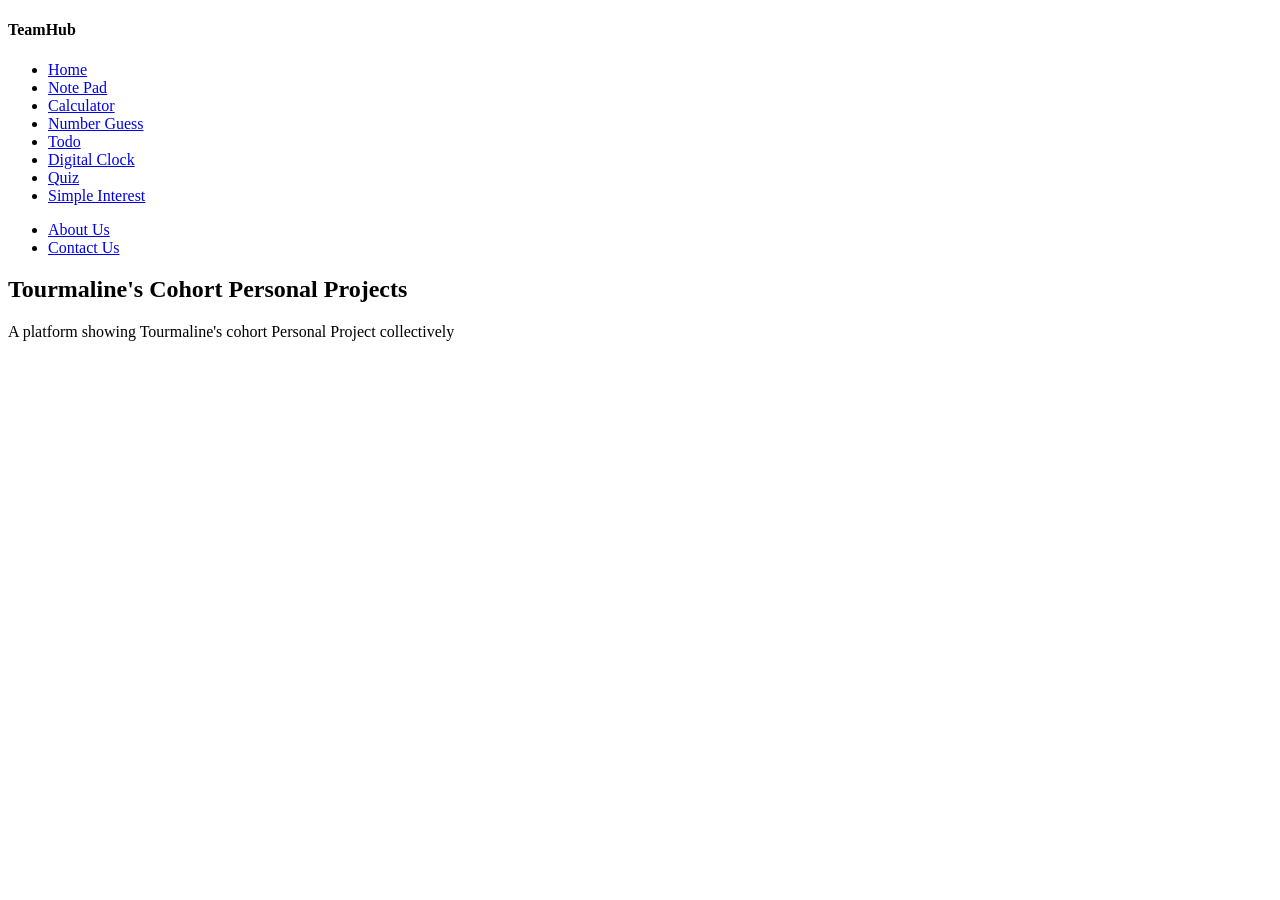
==== index.html @ d4a381d3 "started the home page of teamhub" ====
<!DOCTYPE html>
<html lang="en">

<head>
    <meta charset="UTF-8">
    <meta name="viewport" content="width=device-width, initial-scale=1.0">
    <title>Team Hub | Home</title>
</head>

<body>
    <header>
        <nav>
            <h4>TeamHub</h4>
            <ul>
                <li><a href="/index.html">Home</a></li>
                <li><a href="/Note-app/index.html">Note Pad</a></li>
                <li><a href="/Calculator/index.html">Calculator</a></li>
                <li><a href="/Number-Guessing-Game/index.html">Number Guess</a></li>
                <li><a href="/Todo-App/index.html">Todo</a></li>
                <li><a href="#">Digital Clock</a></li>
                <li><a href="#">Quiz</a></li>
                <li><a href="#">Simple Interest</a></li>
            </ul>

            <ul>
                <li><a href="#about">About Us</a></li>
                <li><a href="#contact">Contact Us</a></li>
            </ul>
        </nav>
    </header>

    <main>
        <section>
            <div class="hero">
                <h1>Tourmaline's Cohort Personal Projects</h1>
                <p>A platform showing Tourmaline's cohort Personal Project collectively</p>
            </div>
        </section>
    </main>
</body>

</html>
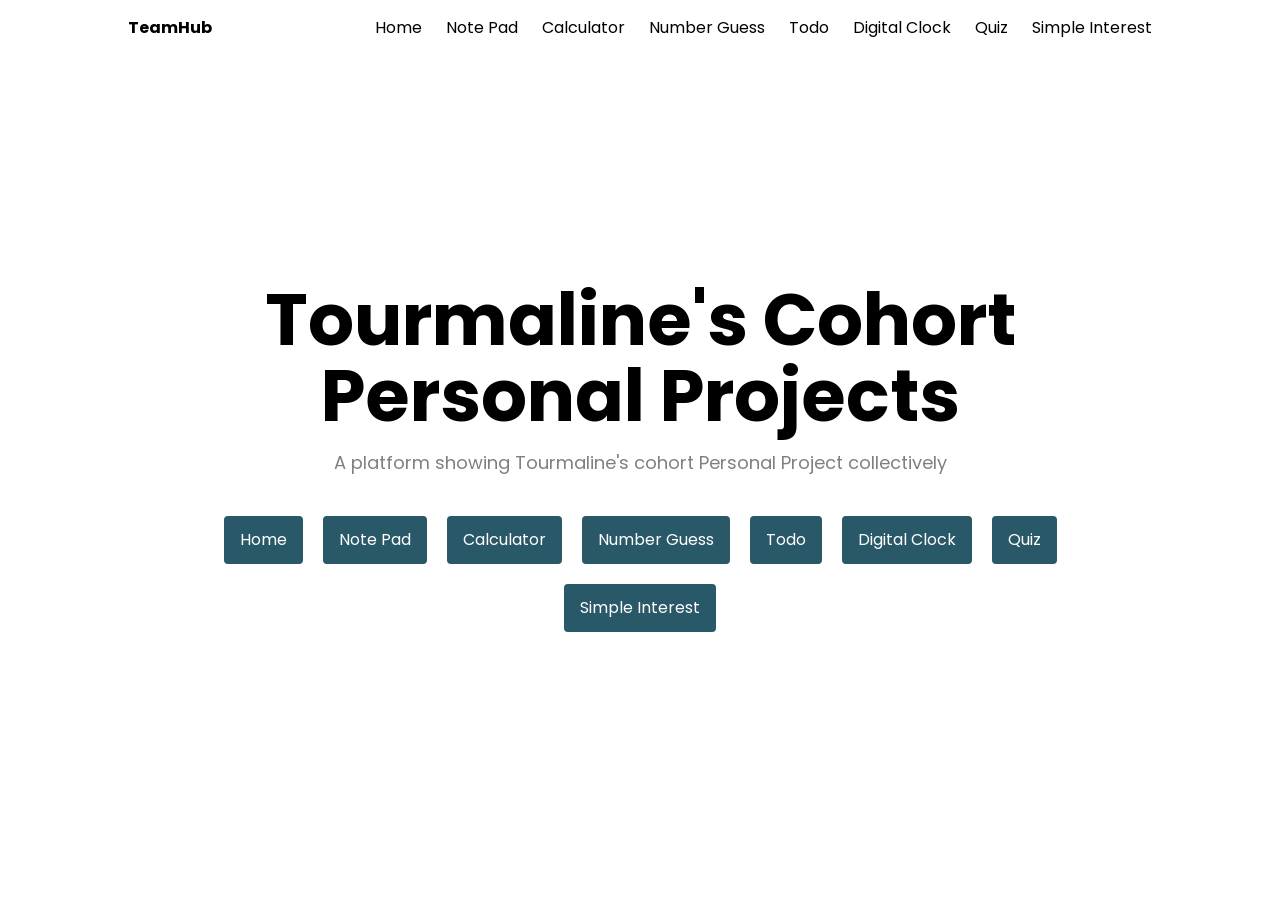
==== commit 133fa399: "feat: edit the landing page to make it presentable" ====
--- a/index.html
+++ b/index.html
@@ -4,38 +4,55 @@
 <head>
     <meta charset="UTF-8">
     <meta name="viewport" content="width=device-width, initial-scale=1.0">
+    <link rel="stylesheet" href="style.css">
     <title>Team Hub | Home</title>
 </head>
 
 <body>
-    <header>
-        <nav>
+    <header >
+        <nav class="container">
             <h4>TeamHub</h4>
             <ul>
                 <li><a href="/index.html">Home</a></li>
-                <li><a href="/Note-app/index.html">Note Pad</a></li>
-                <li><a href="/Calculator/index.html">Calculator</a></li>
-                <li><a href="/Number-Guessing-Game/index.html">Number Guess</a></li>
-                <li><a href="/Todo-App/index.html">Todo</a></li>
+                <li><a href="./Note-app/notes.html">Note Pad</a></li>
+                <li><a href="./#Calculator/">Calculator</a></li>
+                <li><a href="./Number-Guessing-Game/">Number Guess</a></li>
+                <li><a href="./Todo-App/">Todo</a></li>
                 <li><a href="#">Digital Clock</a></li>
                 <li><a href="#">Quiz</a></li>
                 <li><a href="#">Simple Interest</a></li>
             </ul>
 
-            <ul>
+            <!-- <ul>
                 <li><a href="#about">About Us</a></li>
                 <li><a href="#contact">Contact Us</a></li>
-            </ul>
+            </ul> -->
         </nav>
     </header>
 
-    <main>
+    <main class="container">
         <section>
             <div class="hero">
-                <h1>Tourmaline's Cohort Personal Projects</h1>
-                <p>A platform showing Tourmaline's cohort Personal Project collectively</p>
+                <div class="hero__title">
+                    <h1>Tourmaline's Cohort Personal Projects</h1>
+                    <p>A platform showing Tourmaline's cohort Personal Project collectively</p>
+                </div>
+
+                <div class="hero__links">
+                    <li><a href="/index.html">Home</a></li>
+                    <li><a href="./Note-app/notes.html">Note Pad</a></li>
+                    <li><a href="./#Calculator/">Calculator</a></li>
+                    <li><a href="./Number-Guessing-Game/">Number Guess</a></li>
+                    <li><a href="./Todo-App/">Todo</a></li>
+                    <li><a href="#">Digital Clock</a></li>
+                    <li><a href="#">Quiz</a></li>
+                    <li><a href="#">Simple Interest</a></li>
+                </div>
             </div>
+
         </section>
+
+
     </main>
 </body>
 
--- a/style.css
+++ b/style.css
@@ -0,0 +1,121 @@
+@import url('https://fonts.googleapis.com/css2?family=Lora:ital,wght@0,400..700;1,400..700&family=Poppins:ital,wght@0,100;0,200;0,300;0,400;0,500;0,600;0,700;0,800;0,900;1,100;1,200;1,300;1,400;1,500;1,600;1,700;1,800;1,900&display=swap');
+
+* {
+    box-sizing: border-box;
+    padding: 0;
+    margin: 0;
+}
+
+html {
+    scroll-behavior: smooth;
+    -webkit-font-smoothing: antialiased;
+    -moz-osx-font-smoothing: grayscale;
+}
+
+body {
+    font-family: "Poppins", sans-serif;
+    background-color: var(--secondary-tint);
+    color: var(--gray);
+    line-height: 1.5;
+}
+
+h1,
+h2,
+h3,
+h4,
+h5,
+h6 {
+    color: var(--gray-shade);
+}
+
+h1 {
+    line-height: 1.05;
+}
+
+h2 {
+    font-size: 32px;
+    line-height: 1.2;
+}
+
+h3 {
+    font-size: 24px;
+    line-height: 1.3;
+}
+
+h4 {
+    line-height: 1.4;
+}
+
+a {
+    text-decoration: none;
+    display: inline-block;
+    color: inherit;
+}
+
+li {
+    list-style-type: none;
+}
+
+header {
+    padding: 16px;
+}
+
+nav {
+    display: flex;
+    justify-content: space-between;
+    align-items: center;
+}
+
+ul {
+    display: flex;
+    gap: 24px;
+}
+
+.container {
+    max-width: 1024px;
+    margin: 0 auto;
+    width: 90%;
+}
+
+.hero {
+    min-height: 90dvh;
+    display: flex;
+    /* align-items: center; */
+    justify-content: center;
+    flex-direction: column;
+
+}
+
+.hero__title {
+    text-align: center;
+    margin-block: 16px;
+}
+
+.hero h1 {
+    font-size: 72px;
+    margin-bottom: 16px;
+}
+
+.hero p {
+    font-size: 18px;
+    color: gray;
+}
+
+.hero__links {
+    display: flex;
+    flex-wrap: wrap;
+    gap: 20px;
+    justify-content: center;
+    align-items: center;
+    padding: 24px;
+    border-radius: 12px;
+
+}
+
+.hero__links a{
+    background-color: rgb(41, 88, 104);
+    color: #fff;
+    padding: 12px 16px;
+    border-radius: 4px;
+    cursor: pointer;
+}
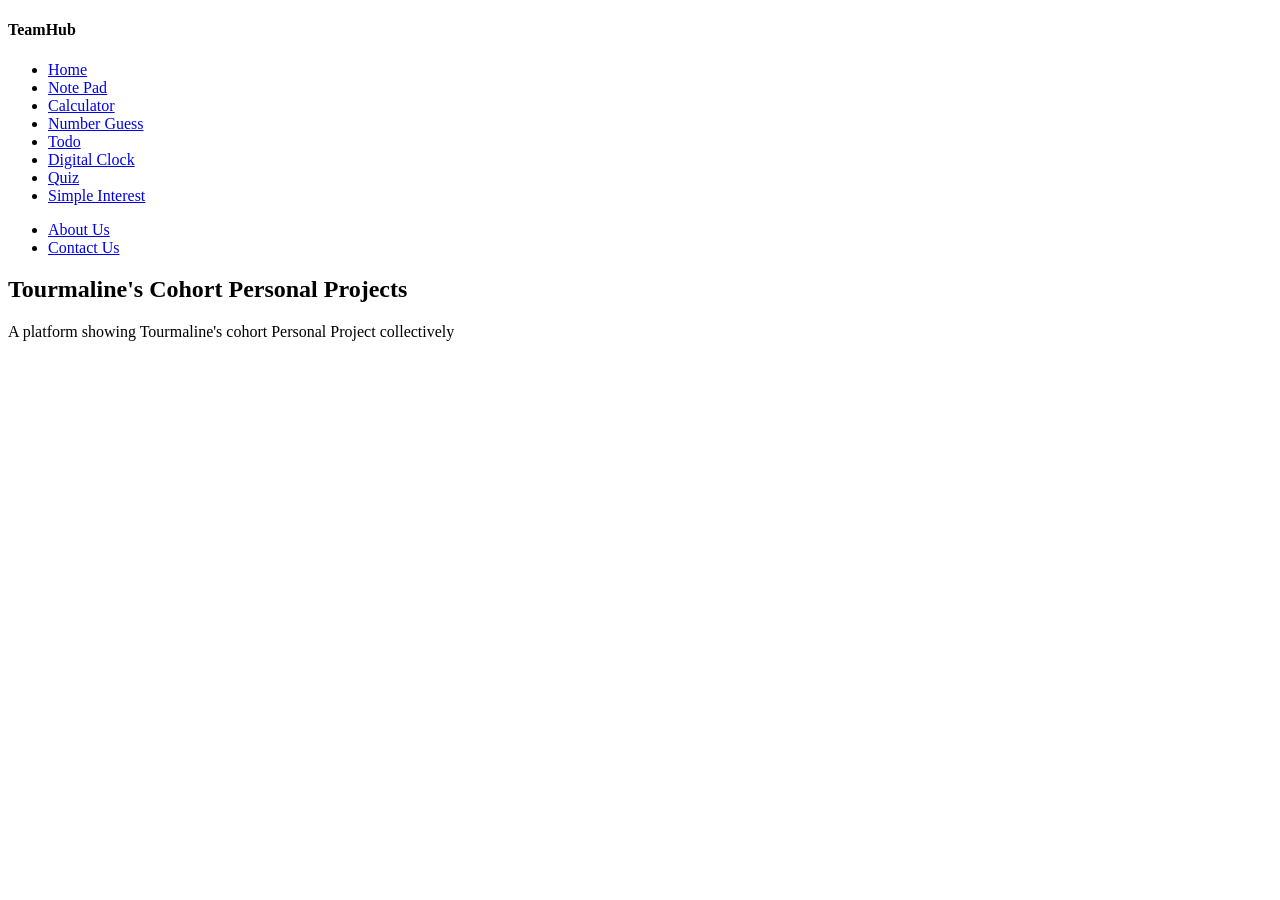
==== commit f6978b5e: "new files" ====
--- a/index.html
+++ b/index.html
@@ -4,55 +4,39 @@
 <head>
     <meta charset="UTF-8">
     <meta name="viewport" content="width=device-width, initial-scale=1.0">
-    <link rel="stylesheet" href="style.css">
     <title>Team Hub | Home</title>
+     <link rel="stylesheet" href="">
 </head>
 
 <body>
-    <header >
-        <nav class="container">
+    <header>
+        <nav>
             <h4>TeamHub</h4>
             <ul>
                 <li><a href="/index.html">Home</a></li>
-                <li><a href="./Note-app/notes.html">Note Pad</a></li>
-                <li><a href="./#Calculator/">Calculator</a></li>
-                <li><a href="./Number-Guessing-Game/">Number Guess</a></li>
-                <li><a href="./Todo-App/">Todo</a></li>
+                <li><a href="/Note-app/index.html">Note Pad</a></li>
+                <li><a href="/Calculator/index.html">Calculator</a></li>
+                <li><a href="/Number-Guessing-Game/index.html">Number Guess</a></li>
+                <li><a href="/Todo-App/index.html">Todo</a></li>
                 <li><a href="#">Digital Clock</a></li>
                 <li><a href="#">Quiz</a></li>
                 <li><a href="#">Simple Interest</a></li>
             </ul>
 
-            <!-- <ul>
+            <ul>
                 <li><a href="#about">About Us</a></li>
                 <li><a href="#contact">Contact Us</a></li>
-            </ul> -->
+            </ul>
         </nav>
     </header>
 
-    <main class="container">
+    <main>
         <section>
             <div class="hero">
-                <div class="hero__title">
-                    <h1>Tourmaline's Cohort Personal Projects</h1>
-                    <p>A platform showing Tourmaline's cohort Personal Project collectively</p>
-                </div>
-
-                <div class="hero__links">
-                    <li><a href="/index.html">Home</a></li>
-                    <li><a href="./Note-app/notes.html">Note Pad</a></li>
-                    <li><a href="./#Calculator/">Calculator</a></li>
-                    <li><a href="./Number-Guessing-Game/">Number Guess</a></li>
-                    <li><a href="./Todo-App/">Todo</a></li>
-                    <li><a href="#">Digital Clock</a></li>
-                    <li><a href="#">Quiz</a></li>
-                    <li><a href="#">Simple Interest</a></li>
-                </div>
+                <h1>Tourmaline's Cohort Personal Projects</h1>
+                <p>A platform showing Tourmaline's cohort Personal Project collectively</p>
             </div>
-
         </section>
-
-
     </main>
 </body>
 
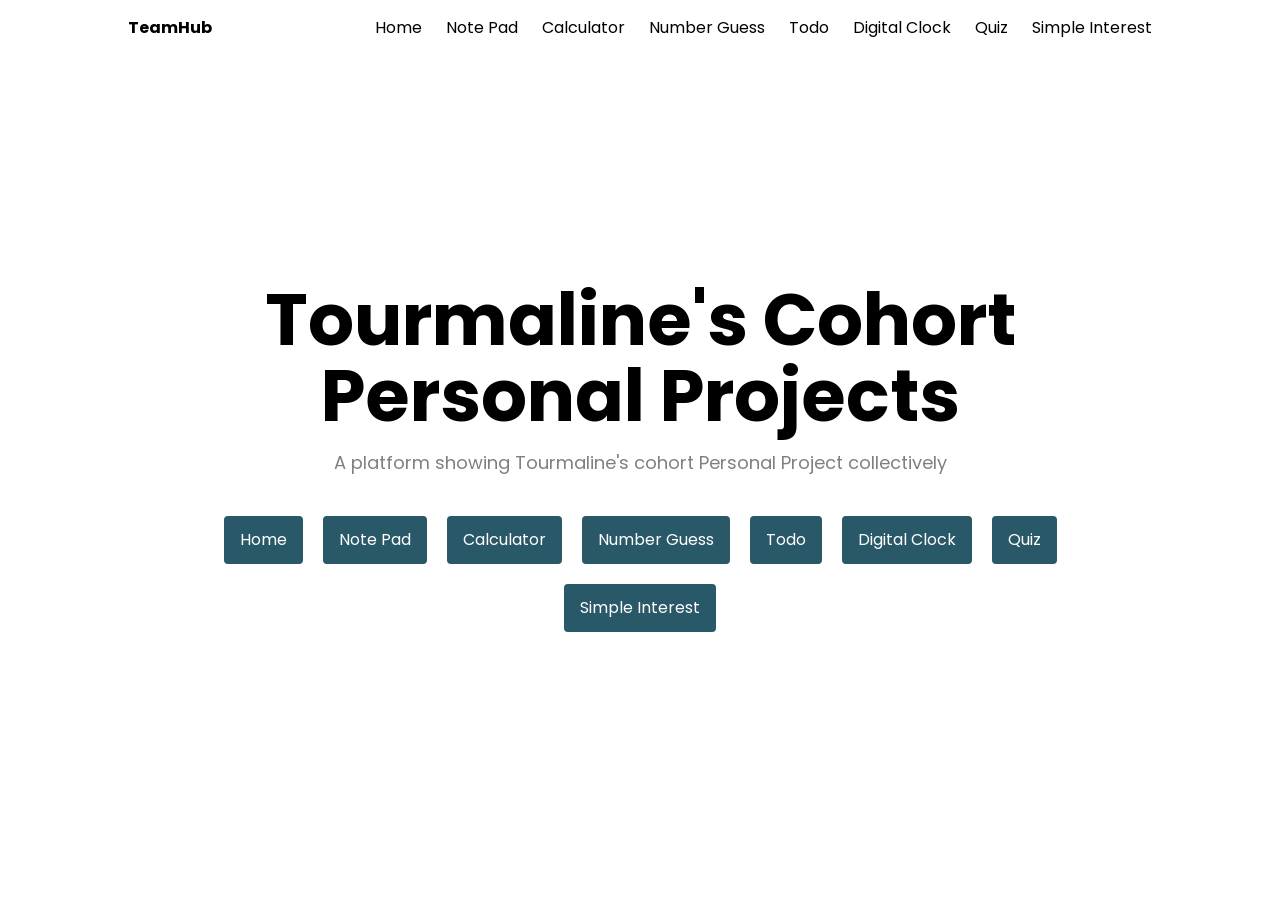
==== commit e6834d0c: "edited" ====
--- a/index.html
+++ b/index.html
@@ -4,39 +4,55 @@
 <head>
     <meta charset="UTF-8">
     <meta name="viewport" content="width=device-width, initial-scale=1.0">
+    <link rel="stylesheet" href="style.css">
     <title>Team Hub | Home</title>
-     <link rel="stylesheet" href="">
 </head>
 
 <body>
-    <header>
-        <nav>
+    <header >
+        <nav class="container">
             <h4>TeamHub</h4>
             <ul>
                 <li><a href="/index.html">Home</a></li>
-                <li><a href="/Note-app/index.html">Note Pad</a></li>
-                <li><a href="/Calculator/index.html">Calculator</a></li>
-                <li><a href="/Number-Guessing-Game/index.html">Number Guess</a></li>
-                <li><a href="/Todo-App/index.html">Todo</a></li>
+                <li><a href="./Note-app/notes.html">Note Pad</a></li>
+                <li><a href="./#Calculator/">Calculator</a></li>
+                <li><a href="./Number-Guessing-Game/">Number Guess</a></li>
+                <li><a href="./Todo-App/">Todo</a></li>
                 <li><a href="#">Digital Clock</a></li>
                 <li><a href="#">Quiz</a></li>
                 <li><a href="#">Simple Interest</a></li>
             </ul>
 
-            <ul>
+            <!-- <ul>
                 <li><a href="#about">About Us</a></li>
                 <li><a href="#contact">Contact Us</a></li>
-            </ul>
+            </ul> -->
         </nav>
     </header>
 
-    <main>
+    <main class="container">
         <section>
             <div class="hero">
-                <h1>Tourmaline's Cohort Personal Projects</h1>
-                <p>A platform showing Tourmaline's cohort Personal Project collectively</p>
+                <div class="hero__title">
+                    <h1>Tourmaline's Cohort Personal Projects</h1>
+                    <p>A platform showing Tourmaline's cohort Personal Project collectively</p>
+                </div>
+
+                <div class="hero__links">
+                    <li><a href="/index.html">Home</a></li>
+                    <li><a href="./Note-app/notes.html">Note Pad</a></li>
+                    <li><a href="./#Calculator/">Calculator</a></li>
+                    <li><a href="./Number-Guessing-Game/">Number Guess</a></li>
+                    <li><a href="./Todo-App/">Todo</a></li>
+                    <li><a href="#">Digital Clock</a></li>
+                    <li><a href="#">Quiz</a></li>
+                    <li><a href="#">Simple Interest</a></li>
+                </div>
             </div>
+
         </section>
+
+
     </main>
 </body>
 
--- a/style.css
+++ b/style.css
@@ -0,0 +1,121 @@
+@import url('https://fonts.googleapis.com/css2?family=Lora:ital,wght@0,400..700;1,400..700&family=Poppins:ital,wght@0,100;0,200;0,300;0,400;0,500;0,600;0,700;0,800;0,900;1,100;1,200;1,300;1,400;1,500;1,600;1,700;1,800;1,900&display=swap');
+
+* {
+    box-sizing: border-box;
+    padding: 0;
+    margin: 0;
+}
+
+html {
+    scroll-behavior: smooth;
+    -webkit-font-smoothing: antialiased;
+    -moz-osx-font-smoothing: grayscale;
+}
+
+body {
+    font-family: "Poppins", sans-serif;
+    background-color: var(--secondary-tint);
+    color: var(--gray);
+    line-height: 1.5;
+}
+
+h1,
+h2,
+h3,
+h4,
+h5,
+h6 {
+    color: var(--gray-shade);
+}
+
+h1 {
+    line-height: 1.05;
+}
+
+h2 {
+    font-size: 32px;
+    line-height: 1.2;
+}
+
+h3 {
+    font-size: 24px;
+    line-height: 1.3;
+}
+
+h4 {
+    line-height: 1.4;
+}
+
+a {
+    text-decoration: none;
+    display: inline-block;
+    color: inherit;
+}
+
+li {
+    list-style-type: none;
+}
+
+header {
+    padding: 16px;
+}
+
+nav {
+    display: flex;
+    justify-content: space-between;
+    align-items: center;
+}
+
+ul {
+    display: flex;
+    gap: 24px;
+}
+
+.container {
+    max-width: 1024px;
+    margin: 0 auto;
+    width: 90%;
+}
+
+.hero {
+    min-height: 90dvh;
+    display: flex;
+    /* align-items: center; */
+    justify-content: center;
+    flex-direction: column;
+
+}
+
+.hero__title {
+    text-align: center;
+    margin-block: 16px;
+}
+
+.hero h1 {
+    font-size: 72px;
+    margin-bottom: 16px;
+}
+
+.hero p {
+    font-size: 18px;
+    color: gray;
+}
+
+.hero__links {
+    display: flex;
+    flex-wrap: wrap;
+    gap: 20px;
+    justify-content: center;
+    align-items: center;
+    padding: 24px;
+    border-radius: 12px;
+
+}
+
+.hero__links a{
+    background-color: rgb(41, 88, 104);
+    color: #fff;
+    padding: 12px 16px;
+    border-radius: 4px;
+    cursor: pointer;
+}
